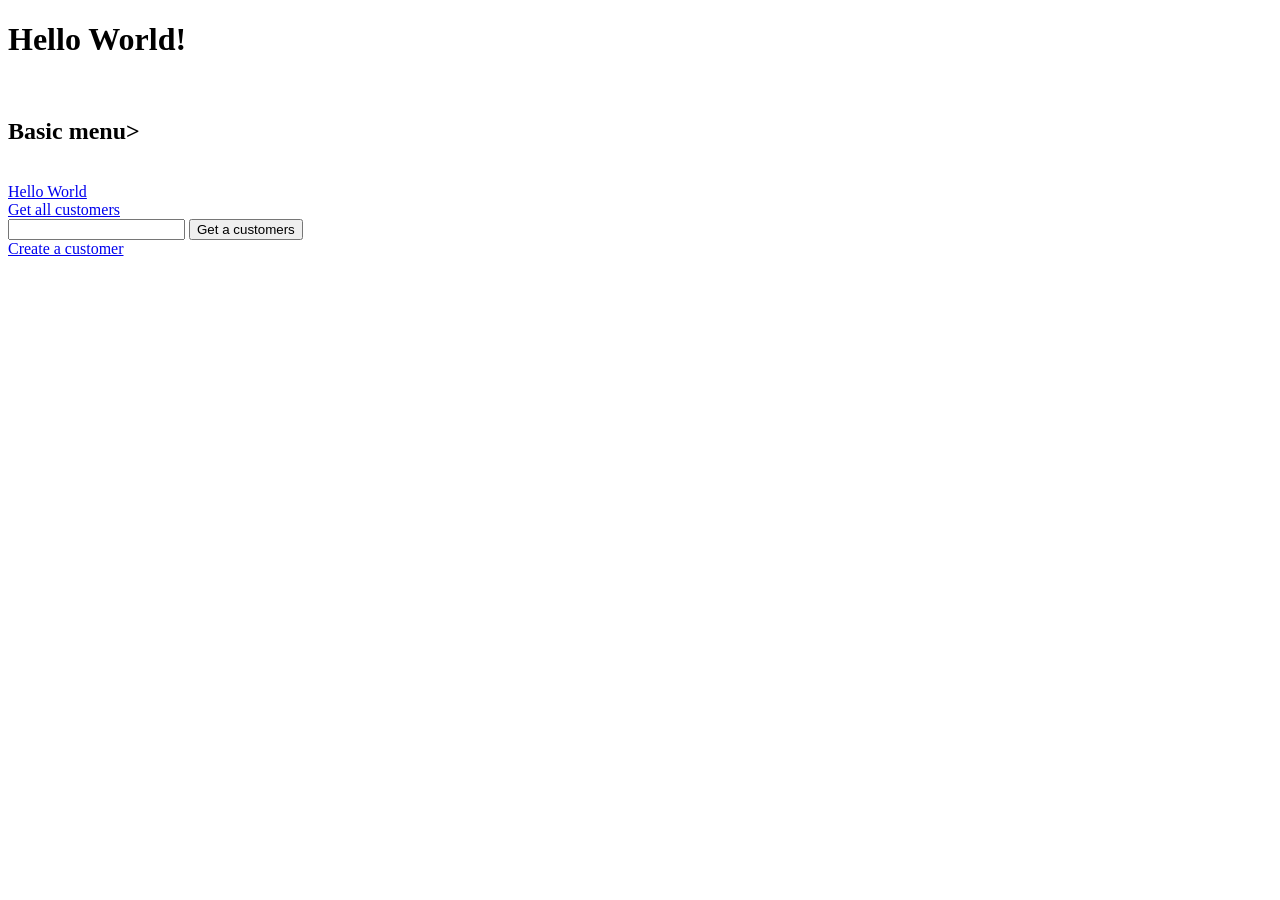
==== src/main/webapp/index.html @ e262f094 "customer" ====
<!DOCTYPE html>
<html>
<head>
    <title>Advantage ecommerce</title>
</head>
<body>
    <h1>Hello World!</h1>
    <br/>
    <h2>Basic menu></h2>
    <br/>
    <a href="http://localhost:8080/eshop-1.0-SNAPSHOT/api/ping">Hello World</a><br />
    <a href="http://localhost:8080/eshop-1.0-SNAPSHOT/api/customer"> Get all customers</a> <br />
    <input type="number" id="customerId" placehoder="customerId"> <button onclick="getCustomer()">Get a customers</button>
    <br />
    <a href="http://localhost:8080/eshop-1.0-SNAPSHOT/CreateCustomer.html"> Create a customer</a> <br />

<script>
    function getCustomer(){
        url = "http://localhost:8080/eshop-1.0-SNAPSHOT/api/customer/" + document.getElementById("customerId").value
        window.open(url,"_self");
    }

</script>

</body>
</html>
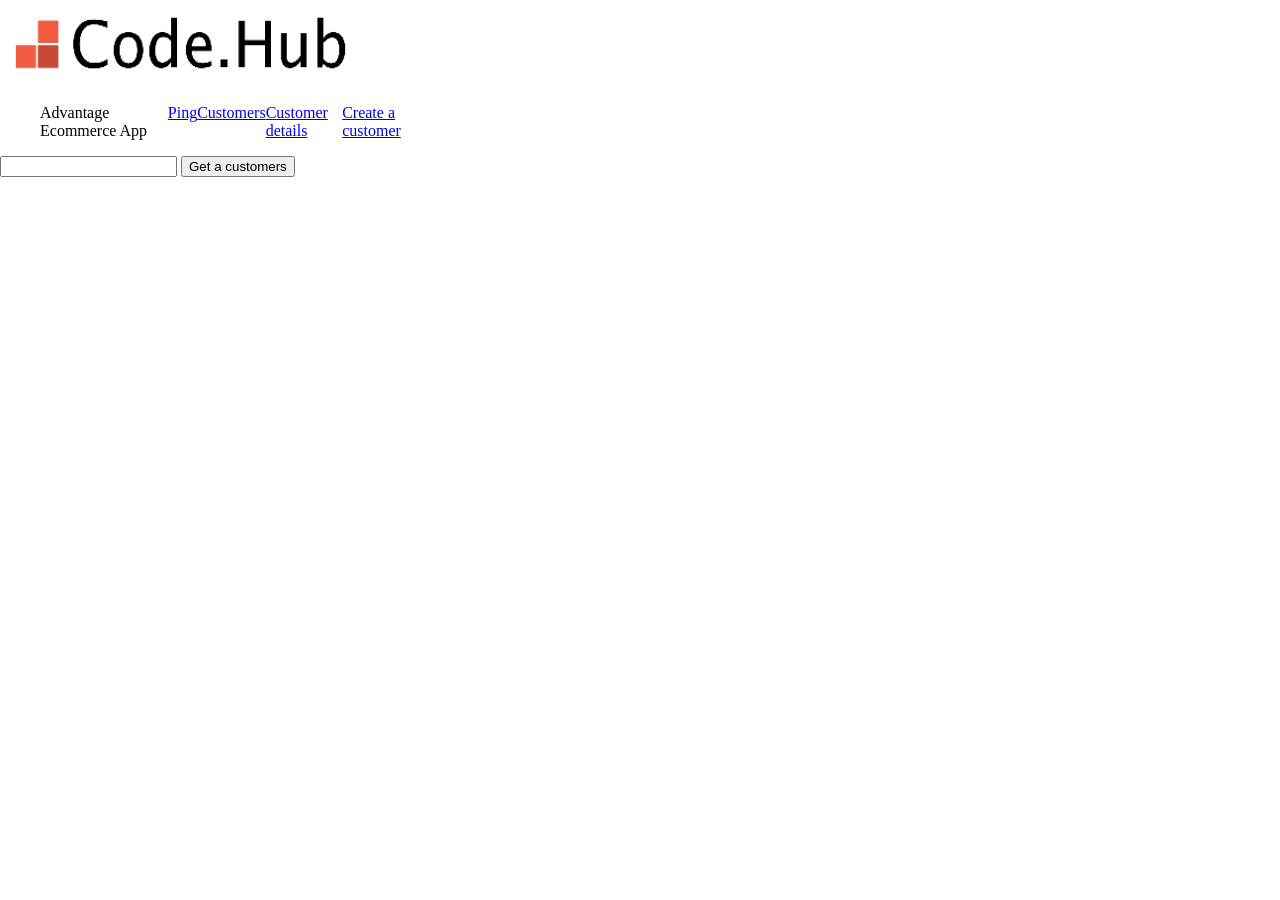
==== commit f2856817: "basket" ====
--- a/src/main/webapp/index.html
+++ b/src/main/webapp/index.html
@@ -2,17 +2,29 @@
 <html>
 <head>
     <title>Advantage ecommerce</title>
+    <link rel="stylesheet" href="./css/style.css" />
+
 </head>
 <body>
-    <h1>Hello World!</h1>
-    <br/>
-    <h2>Basic menu></h2>
-    <br/>
-    <a href="http://localhost:8080/eshop-1.0-SNAPSHOT/api/ping">Hello World</a><br />
-    <a href="http://localhost:8080/eshop-1.0-SNAPSHOT/api/customer"> Get all customers</a> <br />
+    <img src="./images/codehub.png">
+
+
+
+    <ul class="nav">
+        <li>Advantage Ecommerce App</li>
+        <li class="navlink"><a href="./api/ping">Ping</a></li>
+        <li class="navlink"><a href="./api/customer">Customers</a></li>
+        <li class="navlink"><a href="#">Customer details</a></li>
+        <li class="navlink"><a href="./CreateCustomer.html">Create a customer</a></li>
+    </ul>
+
+
+
+<!--    http://localhost:8080/eshop-1.0-SNAPSHOT/api/customer-->
+
     <input type="number" id="customerId" placehoder="customerId"> <button onclick="getCustomer()">Get a customers</button>
     <br />
-    <a href="http://localhost:8080/eshop-1.0-SNAPSHOT/CreateCustomer.html"> Create a customer</a> <br />
+    <a href="http://localhost:8080/eshop-1.0-SNAPSHOT/"> </a> <br />
 
 <script>
     function getCustomer(){
--- a/src/main/webapp/css/style.css
+++ b/src/main/webapp/css/style.css
@@ -0,0 +1,21 @@
+html,
+body {
+    margin: 0;
+    padding: 0;
+}
+header {
+    width: 100%;
+    height: 100px;
+    display: flex;
+    align-items: center;
+    justify-content: space-around;
+}
+.nav {
+    display: flex;
+    justify-content: space-around;
+    width: 30%;
+}
+.nav li {
+    list-style: none;
+    margin: 0;
+}
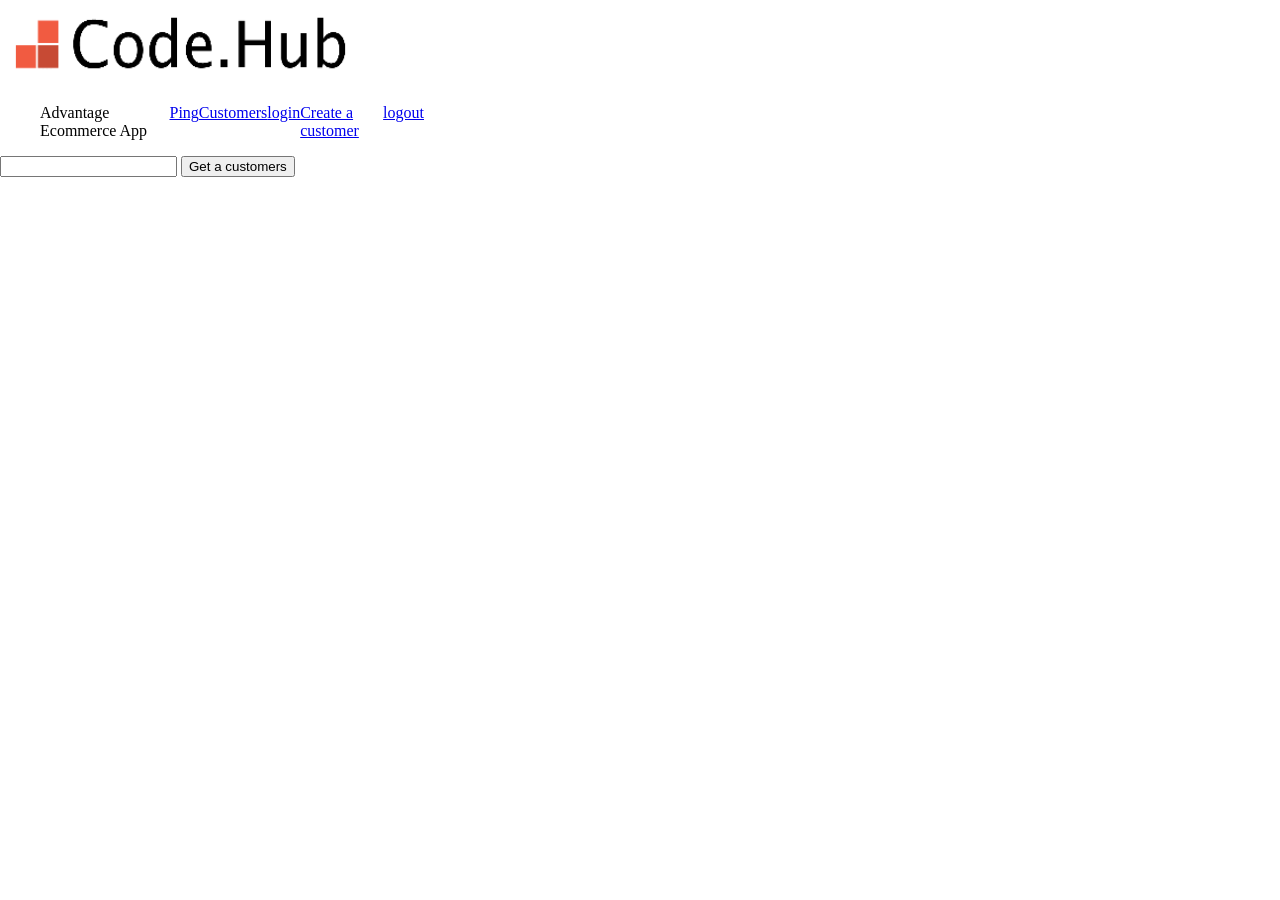
==== commit cebc9845: "security" ====
--- a/src/main/webapp/index.html
+++ b/src/main/webapp/index.html
@@ -14,8 +14,10 @@
         <li>Advantage Ecommerce App</li>
         <li class="navlink"><a href="./api/ping">Ping</a></li>
         <li class="navlink"><a href="./api/customer">Customers</a></li>
-        <li class="navlink"><a href="#">Customer details</a></li>
+        <li class="navlink"><a href="./login.html">login</a></li>
         <li class="navlink"><a href="./CreateCustomer.html">Create a customer</a></li>
+
+        <li class="navlink"><a href="#" onclick="logout()">logout</a></li>
     </ul>
 
 
@@ -32,6 +34,13 @@
         window.open(url,"_self");
     }
 
+    function logout(){
+        localStorage.removeItem("username")
+        localStorage.removeItem("password")
+        alert("you are unlogged")
+    }
+
+
 </script>
 
 </body>
